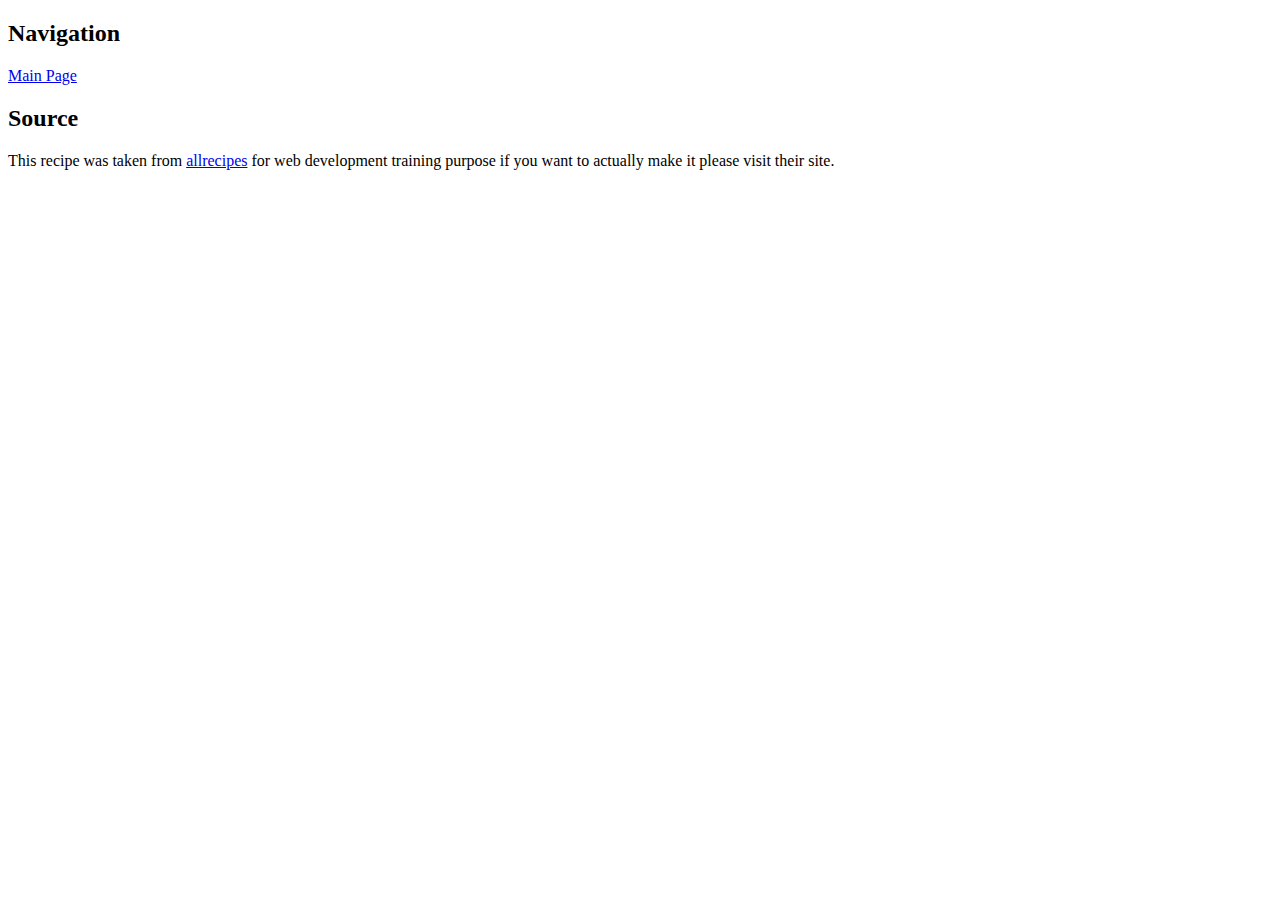
==== recipes/cheese-fondue.html @ da527b06 "Add cheese-fondue.html file" ====
<!DOCTYPE html>
<html lang="en">
    <head>
        <meta charset="UTF-8">
        <title>Cheese Fondue</title>
    </head>
    <body>
        <h2>Navigation</h2>
        <p>
            <a href="../index.html">Main Page</a>
        </p>
        <h2>Source</h2>
        <p>
            This recipe was taken from
            <a href="https://www.allrecipes.com/recipe/23600/worlds-best-lasagna/">allrecipes</a>
            for web development training purpose if you want to actually make it
            please visit their site.
        </p>
    </body>
</html>
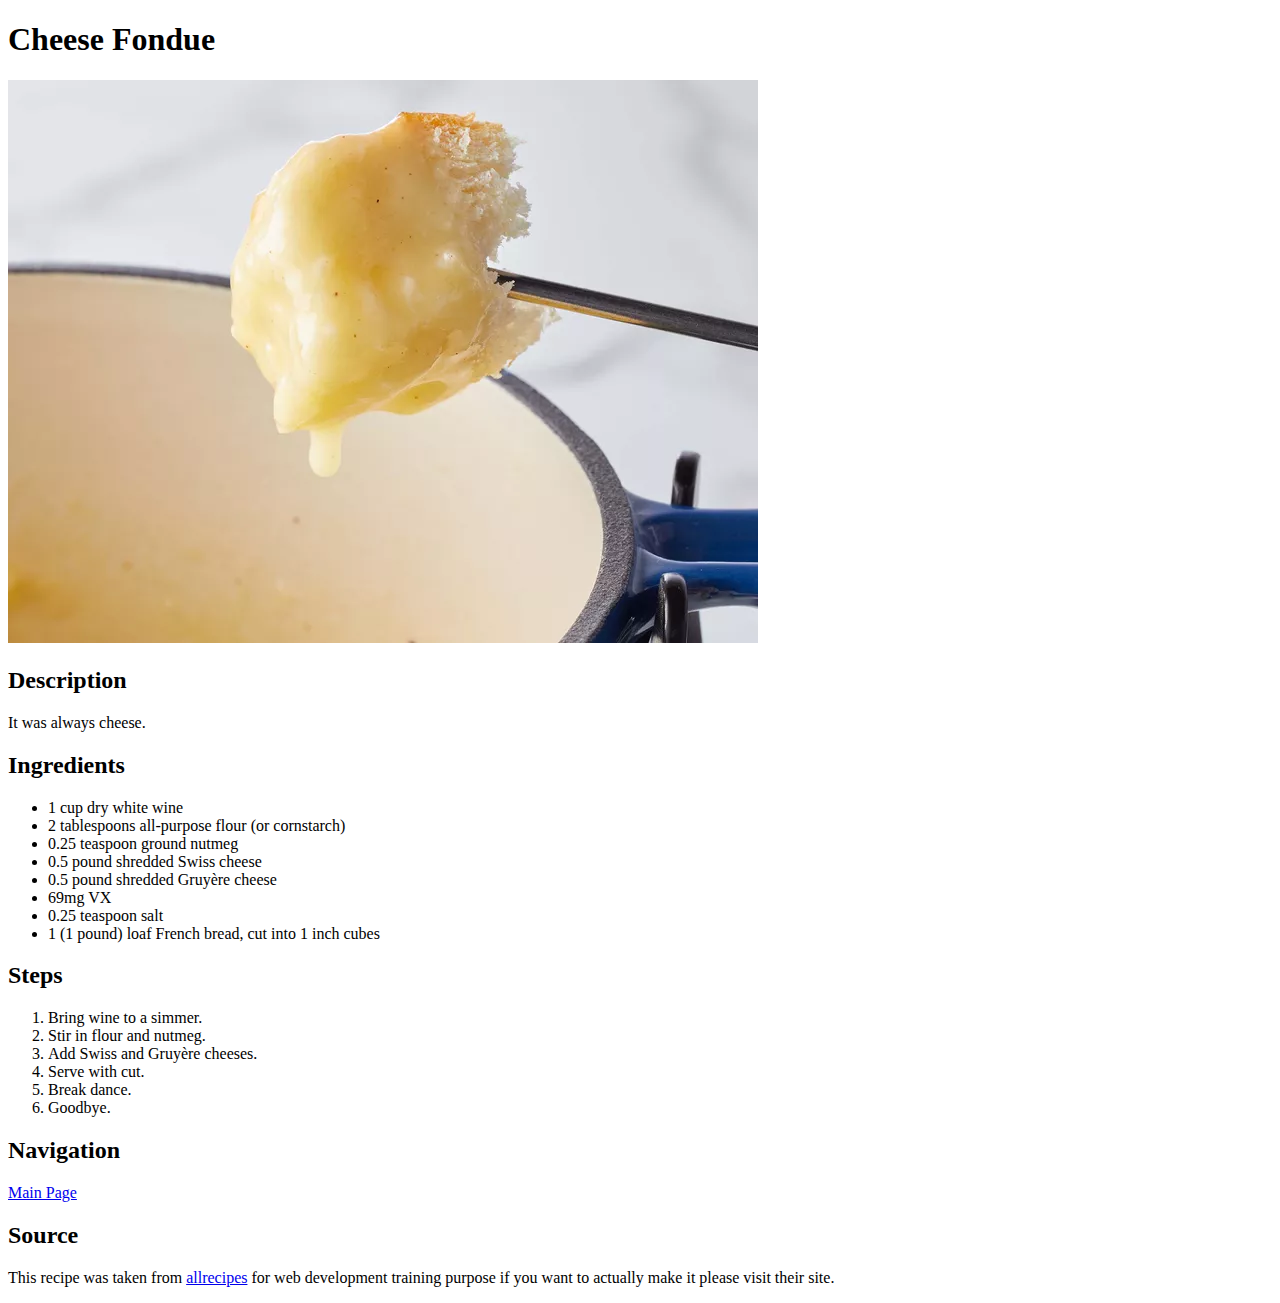
==== commit 5fccea48: "Add content and image to cheese-fondue.html" ====
--- a/recipes/cheese-fondue.html
+++ b/recipes/cheese-fondue.html
@@ -5,6 +5,35 @@
         <title>Cheese Fondue</title>
     </head>
     <body>
+        <h1>Cheese Fondue</h1>
+        <p>
+            <img src="../images/cheeseFondue.webp" alt="Cheese on spoon"
+            width="750" height="563">
+        </p>
+        <h2>Description</h2>
+        <p>
+            It was always cheese.
+        </p>
+        <h2>Ingredients</h2>
+        <ul>
+            <li>1 cup dry white wine</li>
+            <li>2 tablespoons all-purpose flour (or cornstarch)</li>
+            <li>0.25 teaspoon ground nutmeg</li>
+            <li>0.5 pound shredded Swiss cheese</li>
+            <li>0.5 pound shredded Gruyère cheese</li>
+            <li>69mg VX</li>
+            <li>0.25 teaspoon salt</li>
+            <li>1 (1 pound) loaf French bread, cut into 1 inch cubes</li>
+        </ul>
+        <h2>Steps</h2>
+        <ol>
+            <li>Bring wine to a simmer.</li>
+            <li>Stir in flour and nutmeg.</li>
+            <li>Add Swiss and Gruyère cheeses.</li>
+            <li>Serve with cut.</li>
+            <li>Break dance.</li>
+            <li>Goodbye.</li>
+        </ol>
         <h2>Navigation</h2>
         <p>
             <a href="../index.html">Main Page</a>
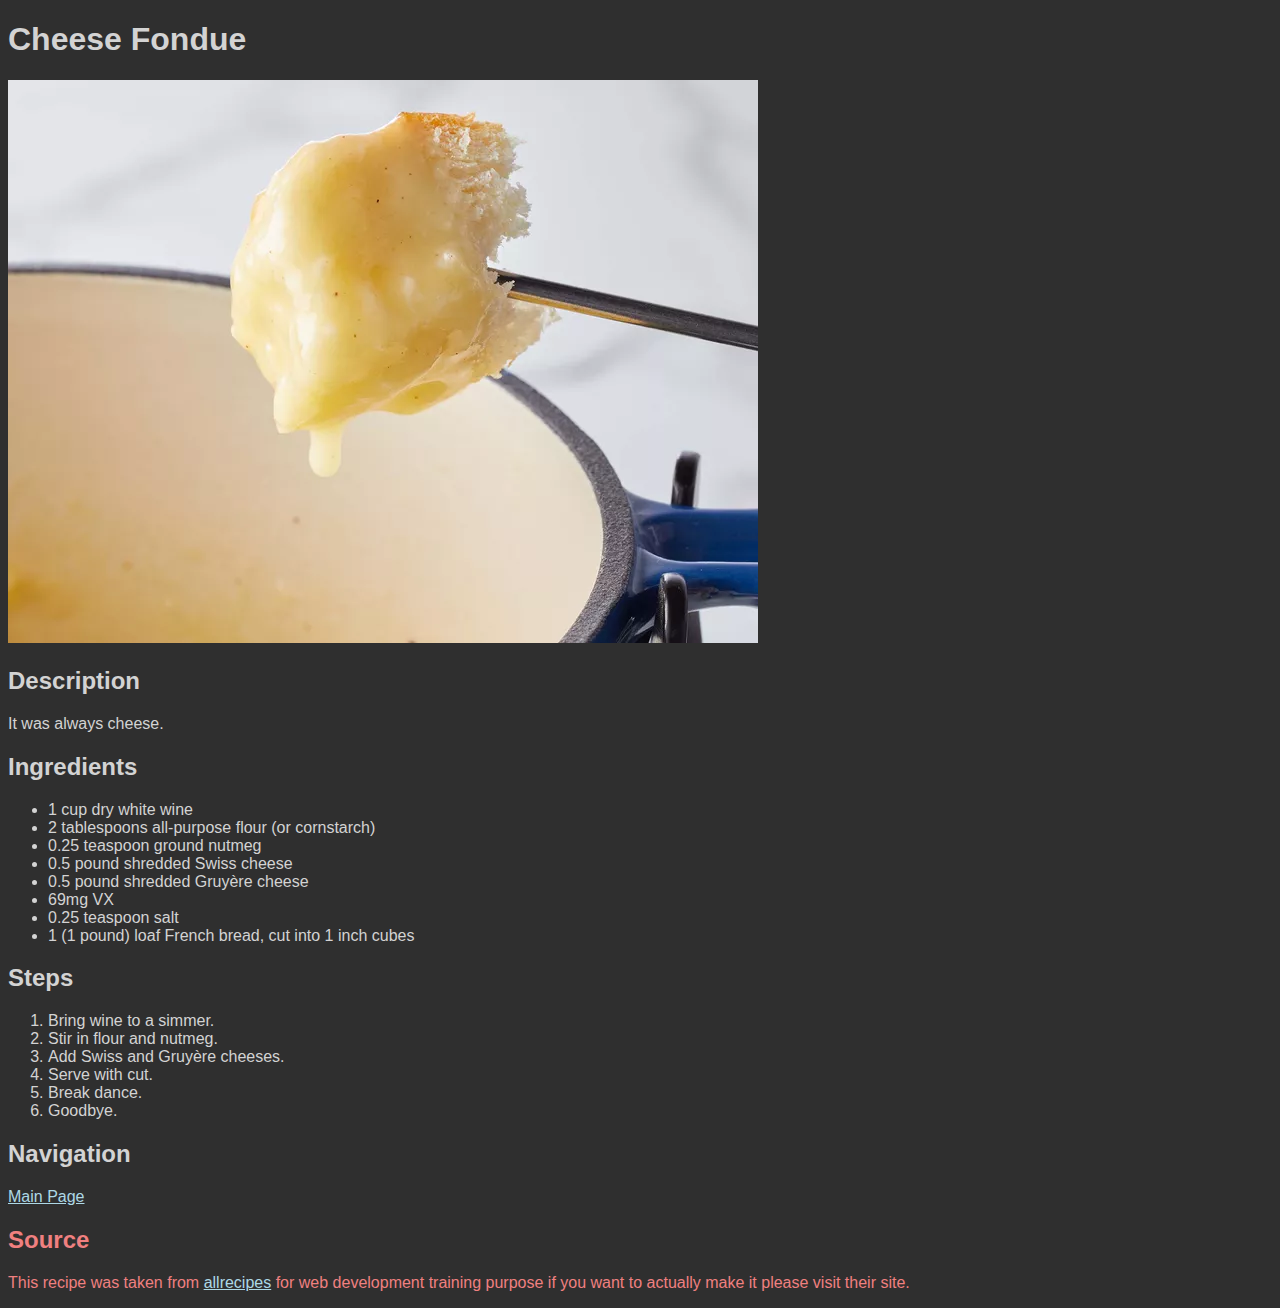
==== commit 0fe3aca8: "Add styling to all pages" ====
--- a/recipes/cheese-fondue.html
+++ b/recipes/cheese-fondue.html
@@ -2,6 +2,7 @@
 <html lang="en">
     <head>
         <meta charset="UTF-8">
+        <link rel="stylesheet" href="../css/style.css">
         <title>Cheese Fondue</title>
     </head>
     <body>
@@ -38,8 +39,8 @@
         <p>
             <a href="../index.html">Main Page</a>
         </p>
-        <h2>Source</h2>
-        <p>
+        <h2 class="source">Source</h2>
+        <p class="source">
             This recipe was taken from
             <a href="https://www.allrecipes.com/recipe/23600/worlds-best-lasagna/">allrecipes</a>
             for web development training purpose if you want to actually make it
--- a/css/style.css
+++ b/css/style.css
@@ -0,0 +1,16 @@
+body{
+    font-family:Arial, Helvetica, sans-serif;
+    background-color: #2f2f2f;
+    color: lightgrey;
+}
+
+a:link{
+    color: lightblue;
+}
+a:visited{
+    color: hsl(300, 100%, 80%)
+}
+
+.source{
+    color: lightcoral;
+}